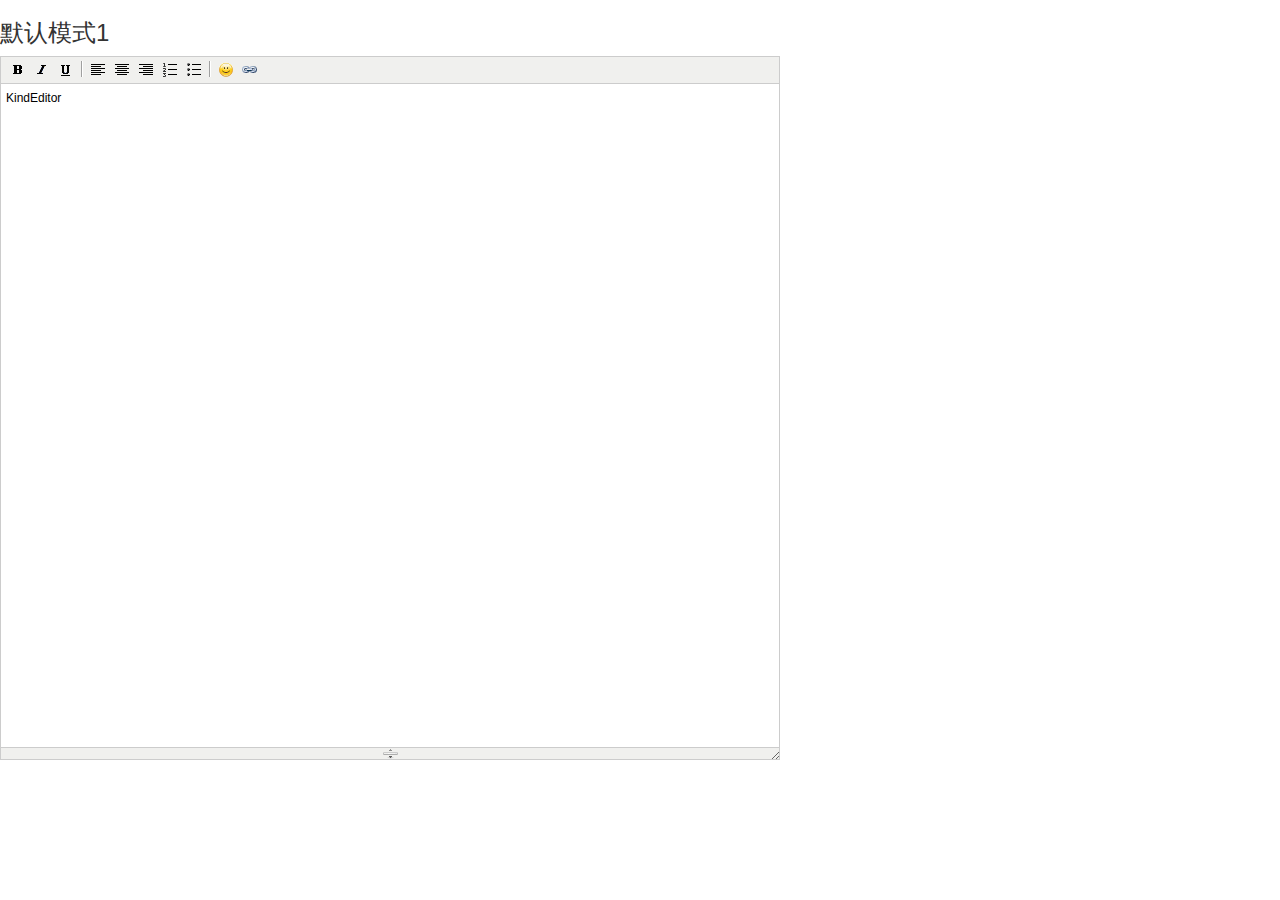
==== src/main/webapp/html/edit.html @ 8145b989 "kindeditor" ====
<html>
<head>
    <title>showUser</title>

    <meta http-equiv="keywords" content="keyword1,keyword2,keyword3">
    <meta http-equiv="description" content="this is my page">
    <meta http-equiv="content-type" content="text/html; charset=UTF-8">

    <link type="text/css" rel="stylesheet" href="../static/plugins/css/bootstrap.css"></link>
    <script type="text/javascript" src="../static/plugins/js/jquery-3.2.1.min.js"></script>
    <link rel="stylesheet" href="../static/plugins/kindeditor/themes/default/default.css"/>
    <script charset="utf-8" src="../static/plugins/kindeditor/kindeditor-all.js"></script>
    <script charset="utf-8" src="../static/plugins/kindeditor/lang/zh_CN.js"></script>
</head>

<body>
<h3>默认模式1</h3>
<textarea name="content" id="kindeditor" style="width:800px;height:400px;display: block;">KindEditor</textarea>
<script>
    function kedit(kedit){
        var editor = KindEditor.create(kedit,{
            width: '780px',
            height: '700px',
            resizeMode: 0,
            allowPreviewEmoticons: false,
            items: [
                'bold', 'italic', 'underline',
                '|', 'justifyleft', 'justifycenter', 'justifyright', 'insertorderedlist',
                'insertunorderedlist', '|', 'emoticons', 'link']
        });
    }

    $(function(){
        kedit('textarea[name="content"]');
    })

</script>

</body>


</html>
---- src/main/webapp/static/plugins/kindeditor/themes/default/default.css ----
/* common */
.ke-inline-block {
	display: -moz-inline-stack;
	display: inline-block;
	vertical-align: middle;
	zoom: 1;
	*display: inline;
}
.ke-clearfix {
	zoom: 1;
}
.ke-clearfix:after {
	content: ".";
	display: block;
	clear: both;
	font-size: 0;
	height: 0;
	line-height: 0;
	visibility: hidden;
}
.ke-shadow {
	box-shadow: 1px 1px 3px #A0A0A0;
	-moz-box-shadow: 1px 1px 3px #A0A0A0;
	-webkit-box-shadow: 1px 1px 3px #A0A0A0;
	filter: progid:DXImageTransform.Microsoft.Shadow(color='#A0A0A0', Direction=135, Strength=3);
	background-color: #F0F0EE;
}
.ke-menu a,
.ke-menu a:hover,
.ke-dialog a,
.ke-dialog a:hover {
	color: #337FE5;
	text-decoration: none;
}
/* icons */
.ke-icon-source {
	background-position: 0px 0px;
	width: 16px;
	height: 16px;
}
.ke-icon-preview {
	background-position: 0px -16px;
	width: 16px;
	height: 16px;
}
.ke-icon-print {
	background-position: 0px -32px;
	width: 16px;
	height: 16px;
}
.ke-icon-undo {
	background-position: 0px -48px;
	width: 16px;
	height: 16px;
}
.ke-icon-redo {
	background-position: 0px -64px;
	width: 16px;
	height: 16px;
}
.ke-icon-cut {
	background-position: 0px -80px;
	width: 16px;
	height: 16px;
}
.ke-icon-copy {
	background-position: 0px -96px;
	width: 16px;
	height: 16px;
}
.ke-icon-paste {
	background-position: 0px -112px;
	width: 16px;
	height: 16px;
}
.ke-icon-selectall {
	background-position: 0px -128px;
	width: 16px;
	height: 16px;
}
.ke-icon-justifyleft {
	background-position: 0px -144px;
	width: 16px;
	height: 16px;
}
.ke-icon-justifycenter {
	background-position: 0px -160px;
	width: 16px;
	height: 16px;
}
.ke-icon-justifyright {
	background-position: 0px -176px;
	width: 16px;
	height: 16px;
}
.ke-icon-justifyfull {
	background-position: 0px -192px;
	width: 16px;
	height: 16px;
}
.ke-icon-insertorderedlist {
	background-position: 0px -208px;
	width: 16px;
	height: 16px;
}
.ke-icon-insertunorderedlist {
	background-position: 0px -224px;
	width: 16px;
	height: 16px;
}
.ke-icon-indent {
	background-position: 0px -240px;
	width: 16px;
	height: 16px;
}
.ke-icon-outdent {
	background-position: 0px -256px;
	width: 16px;
	height: 16px;
}
.ke-icon-subscript {
	background-position: 0px -272px;
	width: 16px;
	height: 16px;
}
.ke-icon-superscript {
	background-position: 0px -288px;
	width: 16px;
	height: 16px;
}
.ke-icon-date {
	background-position: 0px -304px;
	width: 25px;
	height: 16px;
}
.ke-icon-time {
	background-position: 0px -320px;
	width: 25px;
	height: 16px;
}
.ke-icon-formatblock {
	background-position: 0px -336px;
	width: 25px;
	height: 16px;
}
.ke-icon-fontname {
	background-position: 0px -352px;
	width: 21px;
	height: 16px;
}
.ke-icon-fontsize {
	background-position: 0px -368px;
	width: 23px;
	height: 16px;
}
.ke-icon-forecolor {
	background-position: 0px -384px;
	width: 20px;
	height: 16px;
}
.ke-icon-hilitecolor {
	background-position: 0px -400px;
	width: 23px;
	height: 16px;
}
.ke-icon-bold {
	background-position: 0px -416px;
	width: 16px;
	height: 16px;
}
.ke-icon-italic {
	background-position: 0px -432px;
	width: 16px;
	height: 16px;
}
.ke-icon-underline {
	background-position: 0px -448px;
	width: 16px;
	height: 16px;
}
.ke-icon-strikethrough {
	background-position: 0px -464px;
	width: 16px;
	height: 16px;
}
.ke-icon-removeformat {
	background-position: 0px -480px;
	width: 16px;
	height: 16px;
}
.ke-icon-image {
	background-position: 0px -496px;
	width: 16px;
	height: 16px;
}
.ke-icon-flash {
	background-position: 0px -512px;
	width: 16px;
	height: 16px;
}
.ke-icon-media {
	background-position: 0px -528px;
	width: 16px;
	height: 16px;
}
.ke-icon-div {
	background-position: 0px -544px;
	width: 16px;
	height: 16px;
}
.ke-icon-formula {
	background-position: 0px -576px;
	width: 16px;
	height: 16px;
}
.ke-icon-hr {
	background-position: 0px -592px;
	width: 16px;
	height: 16px;
}
.ke-icon-emoticons {
	background-position: 0px -608px;
	width: 16px;
	height: 16px;
}
.ke-icon-link {
	background-position: 0px -624px;
	width: 16px;
	height: 16px;
}
.ke-icon-unlink {
	background-position: 0px -640px;
	width: 16px;
	height: 16px;
}
.ke-icon-fullscreen {
	background-position: 0px -656px;
	width: 16px;
	height: 16px;
}
.ke-icon-about {
	background-position: 0px -672px;
	width: 16px;
	height: 16px;
}
.ke-icon-plainpaste {
	background-position: 0px -704px;
	width: 16px;
	height: 16px;
}
.ke-icon-wordpaste {
	background-position: 0px -720px;
	width: 16px;
	height: 16px;
}
.ke-icon-table {
	background-position: 0px -784px;
	width: 16px;
	height: 16px;
}
.ke-icon-tablemenu {
	background-position: 0px -768px;
	width: 16px;
	height: 16px;
}
.ke-icon-tableinsert {
	background-position: 0px -784px;
	width: 16px;
	height: 16px;
}
.ke-icon-tabledelete {
	background-position: 0px -800px;
	width: 16px;
	height: 16px;
}
.ke-icon-tablecolinsertleft {
	background-position: 0px -816px;
	width: 16px;
	height: 16px;
}
.ke-icon-tablecolinsertright {
	background-position: 0px -832px;
	width: 16px;
	height: 16px;
}
.ke-icon-tablerowinsertabove {
	background-position: 0px -848px;
	width: 16px;
	height: 16px;
}
.ke-icon-tablerowinsertbelow {
	background-position: 0px -864px;
	width: 16px;
	height: 16px;
}
.ke-icon-tablecoldelete {
	background-position: 0px -880px;
	width: 16px;
	height: 16px;
}
.ke-icon-tablerowdelete {
	background-position: 0px -896px;
	width: 16px;
	height: 16px;
}
.ke-icon-tablecellprop {
	background-position: 0px -912px;
	width: 16px;
	height: 16px;
}
.ke-icon-tableprop {
	background-position: 0px -928px;
	width: 16px;
	height: 16px;
}
.ke-icon-checked {
	background-position: 0px -944px;
	width: 16px;
	height: 16px;
}
.ke-icon-code {
	background-position: 0px -960px;
	width: 16px;
	height: 16px;
}
.ke-icon-map {
	background-position: 0px -976px;
	width: 16px;
	height: 16px;
}
.ke-icon-baidumap {
	background-position: 0px -976px;
	width: 16px;
	height: 16px;
}
.ke-icon-lineheight {
	background-position: 0px -992px;
	width: 16px;
	height: 16px;
}
.ke-icon-clearhtml {
	background-position: 0px -1008px;
	width: 16px;
	height: 16px;
}
.ke-icon-pagebreak {
	background-position: 0px -1024px;
	width: 16px;
	height: 16px;
}
.ke-icon-insertfile {
	background-position: 0px -1040px;
	width: 16px;
	height: 16px;
}
.ke-icon-quickformat {
	background-position: 0px -1056px;
	width: 16px;
	height: 16px;
}
.ke-icon-template {
	background-position: 0px -1072px;
	width: 16px;
	height: 16px;
}
.ke-icon-tablecellsplit {
	background-position: 0px -1088px;
	width: 16px;
	height: 16px;
}
.ke-icon-tablerowmerge {
	background-position: 0px -1104px;
	width: 16px;
	height: 16px;
}
.ke-icon-tablerowsplit {
	background-position: 0px -1120px;
	width: 16px;
	height: 16px;
}
.ke-icon-tablecolmerge {
	background-position: 0px -1136px;
	width: 16px;
	height: 16px;
}
.ke-icon-tablecolsplit {
	background-position: 0px -1152px;
	width: 16px;
	height: 16px;
}
.ke-icon-anchor {
	background-position: 0px -1168px;
	width: 16px;
	height: 16px;
}
.ke-icon-search {
	background-position: 0px -1184px;
	width: 16px;
	height: 16px;
}
.ke-icon-new {
	background-position: 0px -1200px;
	width: 16px;
	height: 16px;
}
.ke-icon-specialchar {
	background-position: 0px -1216px;
	width: 16px;
	height: 16px;
}
.ke-icon-multiimage {
	background-position: 0px -1232px;
	width: 16px;
	height: 16px;
}
/* container */
.ke-container {
	display: block;
	border: 1px solid #CCCCCC;
	background-color: #FFF;
	overflow: hidden;
	margin: 0;
	padding: 0;
}
/* toolbar */
.ke-toolbar {
	border-bottom: 1px solid #CCC;
	background-color: #F0F0EE;
	padding: 2px 5px;
	text-align: left;
	overflow: hidden;
	zoom: 1;
}
.ke-toolbar-icon {
	background-repeat: no-repeat;
	font-size: 0;
	line-height: 0;
	overflow: hidden;
	display: block;
}
.ke-toolbar-icon-url {
	background-image: url(default.png);
}
.ke-toolbar .ke-outline {
	border: 1px solid #F0F0EE;
	margin: 1px;
	padding: 1px 2px;
	font-size: 0;
	line-height: 0;
	overflow: hidden;
	cursor: pointer;
	display: block;
	float: left;
}
.ke-toolbar .ke-on {
	border: 1px solid #5690D2;
}
.ke-toolbar .ke-selected {
	border: 1px solid #5690D2;
	background-color: #E9EFF6;
}
.ke-toolbar .ke-disabled {
	cursor: default;
}
.ke-toolbar .ke-separator {
	height: 16px;
	margin: 2px 3px;
	border-left: 1px solid #A0A0A0;
	border-right: 1px solid #FFFFFF;
	border-top:0;
	border-bottom:0;
	width: 0;
	font-size: 0;
	line-height: 0;
	overflow: hidden;
	display: block;
	float: left;
}
.ke-toolbar .ke-hr {
	overflow: hidden;
	height: 1px;
	clear: both;
}
/* edit */
.ke-edit {
	padding: 0;
}
.ke-edit-iframe,
.ke-edit-textarea {
	border: 0;
	margin: 0;
	padding: 0;
	overflow: auto;
}
.ke-edit-textarea {
	font: 12px/1.5 "Consolas", "Monaco", "Bitstream Vera Sans Mono", "Courier New", Courier, monospace;
	color: #000;
	overflow: auto;
	resize: none;
}
.ke-edit-textarea:focus {
	outline: none;
}
/* statusbar */
.ke-statusbar {
	position: relative;
	background-color: #F0F0EE;
	border-top: 1px solid #CCCCCC;
	font-size: 0;
	line-height: 0;
	*height: 12px;
	overflow: hidden;
	text-align: center;
	cursor: s-resize;
}
.ke-statusbar-center-icon {
	background-position: -0px -754px;
	width: 15px;
	height: 11px;
	background-image: url(default.png);
}
.ke-statusbar-right-icon {
	position: absolute;
	right: 0;
	bottom: 0;
	cursor: se-resize;
	background-position: -5px -741px;
	width: 11px;
	height: 11px;
	background-image: url(default.png);
}
/* menu */
.ke-menu {
	border: 1px solid #A0A0A0;
	background-color: #F1F1F1;
	color: #222222;
	padding: 2px;
	font-family: "sans serif",tahoma,verdana,helvetica;
	font-size: 12px;
	text-align: left;
	overflow: hidden;
}
.ke-menu-item {
	border: 1px solid #F1F1F1;
	background-color: #F1F1F1;
	color: #222222;
	height: 24px;
	overflow: hidden;
	cursor: pointer;
}
.ke-menu-item-on {
	border: 1px solid #5690D2;
	background-color: #E9EFF6;
}
.ke-menu-item-left {
	width: 27px;
	text-align: center;
	overflow: hidden;
}
.ke-menu-item-center {
	width: 0;
	height: 24px;
	border-left: 1px solid #E3E3E3;
	border-right: 1px solid #FFFFFF;
	border-top: 0;
	border-bottom: 0;
}
.ke-menu-item-center-on {
	border-left: 1px solid #E9EFF6;
	border-right: 1px solid #E9EFF6;
}
.ke-menu-item-right {
	border: 0;
	padding: 0 0 0 5px;
	line-height: 24px;
	text-align: left;
	overflow: hidden;
}
.ke-menu-separator {
	margin: 2px 0;
	height: 0;
	overflow: hidden;
	border-top: 1px solid #CCCCCC;
	border-bottom: 1px solid #FFFFFF;
	border-left: 0;
	border-right: 0;
}
/* colorpicker */
.ke-colorpicker {
	border: 1px solid #A0A0A0;
	background-color: #F1F1F1;
	color: #222222;
	padding: 2px;
}
.ke-colorpicker-table {
	border:0;
	margin:0;
	padding:0;
	border-collapse: separate;
}
.ke-colorpicker-cell {
	font-size: 0;
	line-height: 0;
	border: 1px solid #F0F0EE;
	cursor: pointer;
	margin:3px;
	padding:0;
}
.ke-colorpicker-cell-top {
	font-family: "sans serif",tahoma,verdana,helvetica;
	font-size: 12px;
	line-height: 24px;
	border: 1px solid #F0F0EE;
	cursor: pointer;
	margin:0;
	padding:0;
	text-align: center;
}
.ke-colorpicker-cell-on {
	border: 1px solid #5690D2;
}
.ke-colorpicker-cell-selected {
	border: 1px solid #2446AB;
}
.ke-colorpicker-cell-color {
	width: 14px;
	height: 14px;
	margin: 3px;
	padding: 0;
	border: 0;
}
/* dialog */
.ke-dialog {
	position: absolute;
	margin: 0;
	padding: 0;
}
.ke-dialog .ke-header {
	width: 100%;
	margin-bottom: 10px;
}
.ke-dialog .ke-header .ke-left {
	float: left;
}
.ke-dialog .ke-header .ke-right {
	float: right;
}
.ke-dialog .ke-header label {
	margin-right: 0;
	cursor: pointer;
	font-weight: normal;
	display: inline;
	vertical-align: top;
}
.ke-dialog-content {
	background-color: #FFF;
	width: 100%;
	height: 100%;
	color: #333;
	border: 1px solid #A0A0A0;
}
.ke-dialog-shadow {
	position: absolute;
	z-index: -1;
	top: 0;
	left: 0;
	width: 100%;
	height: 100%;
	box-shadow: 3px 3px 7px #999;
	-moz-box-shadow: 3px 3px 7px #999;
	-webkit-box-shadow: 3px 3px 7px #999;
	filter: progid:DXImageTransform.Microsoft.Blur(PixelRadius='3', MakeShadow='true', ShadowOpacity='0.4');
	background-color: #F0F0EE;
}
.ke-dialog-header {
	border:0;
	margin:0;
	padding: 0 10px;
	background: url(background.png) repeat scroll 0 0 #F0F0EE;
	border-bottom: 1px solid #CFCFCF;
	height: 24px;
	font: 12px/24px "sans serif",tahoma,verdana,helvetica;
	text-align: left;
	color: #222;
	cursor: move;
}
.ke-dialog-icon-close {
	display: block;
	background: url(default.png) no-repeat scroll 0px -688px;
	width: 16px;
	height: 16px;
	position: absolute;
	right: 6px;
	top: 6px;
	cursor: pointer;
}
.ke-dialog-body {
	font: 12px/1.5 "sans serif",tahoma,verdana,helvetica;
	text-align: left;
	overflow: hidden;
	width: 100%;
}
.ke-dialog-body textarea {
	display: block;
	overflow: auto;
	padding: 0;
	resize: none;
}
.ke-dialog-body textarea:focus,
.ke-dialog-body input:focus,
.ke-dialog-body select:focus {
	outline: none;
}
.ke-dialog-body label {
	margin-right: 10px;
	cursor: pointer;
	display: -moz-inline-stack;
	display: inline-block;
	vertical-align: middle;
	zoom: 1;
	*display: inline;
}
.ke-dialog-body img {
	display: -moz-inline-stack;
	display: inline-block;
	vertical-align: middle;
	zoom: 1;
	*display: inline;
}
.ke-dialog-body select {
	display: -moz-inline-stack;
	display: inline-block;
	vertical-align: middle;
	zoom: 1;
	*display: inline;
	width: auto;
}
.ke-dialog-body .ke-textarea {
	display: block;
	width: 408px;
	height: 260px;
	font-family: "sans serif",tahoma,verdana,helvetica;
	font-size: 12px;
	border-color: #848484 #E0E0E0 #E0E0E0 #848484;
	border-style: solid;
	border-width: 1px;
}
.ke-dialog-body .ke-form {
	margin: 0;
	padding: 0;
}
.ke-dialog-loading {
	position: absolute;
	top: 0;
	left: 1px;
	z-index: 1;
	text-align: center;
}
.ke-dialog-loading-content {
	background: url("../common/loading.gif") no-repeat;
    color: #666;
    font-size: 14px;
    font-weight: bold;
    height: 31px;
    line-height: 31px;
    padding-left: 36px;
}
.ke-dialog-row {
	margin-bottom: 10px;
}
.ke-dialog-footer {
	font: 12px/1 "sans serif",tahoma,verdana,helvetica;
	text-align: right;
	padding:0 0 5px 0;
	background-color: #FFF;
	width: 100%;
}
.ke-dialog-preview,
.ke-dialog-yes {
	margin: 5px;
}
.ke-dialog-no {
	margin: 5px 10px 5px 5px;
}
.ke-dialog-mask {
	background-color:#FFF;
	filter:alpha(opacity=50);
	opacity:0.5;
}
.ke-button-common {
	background: url(background.png) no-repeat;
	cursor: pointer;
	height: 23px;
	line-height: 23px;
	overflow: visible;
	display: inline-block;
	vertical-align: top;
	cursor: pointer;
}
.ke-button-outer {
	background-position: 0 -25px;
	padding: 0;
	display: -moz-inline-stack;
	display: inline-block;
	vertical-align: middle;
	zoom: 1;
	*display: inline;
}
.ke-button {
	background-position: right -25px;
	padding: 0 14px 0 12px;
	margin: 0 0 0 2px;
	font-family: "sans serif",tahoma,verdana,helvetica;
	border: 0 none;
	color: #333;
	font-size: 12px;
	text-decoration: none;
}
/* inputbox */
.ke-input-text {
	background-color:#FFFFFF;
	font-family: "sans serif",tahoma,verdana,helvetica;
	font-size: 12px;
	line-height: 17px;
	height: 17px;
	padding: 2px 4px;
	border-color: #848484 #E0E0E0 #E0E0E0 #848484;
	border-style: solid;
	border-width: 1px;
	display: -moz-inline-stack;
	display: inline-block;
	vertical-align: middle;
	zoom: 1;
	*display: inline;
}
.ke-input-number {
	width: 50px;
}
.ke-input-color {
	border: 1px solid #A0A0A0;
	background-color: #FFFFFF;
	font-size: 12px;
	width: 60px;
	height: 20px;
	line-height: 20px;
	padding-left: 5px;
	overflow: hidden;
	cursor: pointer;
	display: -moz-inline-stack;
	display: inline-block;
	vertical-align: middle;
	zoom: 1;
	*display: inline;
}
.ke-upload-button {
	position: relative;
}
.ke-upload-area {
	position: relative;
	overflow: hidden;
	margin: 0;
	padding: 0;
	*height: 25px;
}
.ke-upload-area .ke-upload-file {
	position: absolute;
	font-size: 60px;
	top: 0;
	right: 0;
	padding: 0;
	margin: 0;
	z-index: 811212;
	border: 0 none;
	opacity: 0;
	filter: alpha(opacity=0);
}
/* tabs */
.ke-tabs {
	font: 12px/1 "sans serif",tahoma,verdana,helvetica;
	border-bottom:1px solid #A0A0A0;
	padding-left:5px;
	margin-bottom:20px;
}
.ke-tabs-ul  {
	list-style-image:none;
	list-style-position:outside;
	list-style-type:none;
	margin:0;
	padding:0;
}
.ke-tabs-li {
	position: relative;
	border: 1px solid #A0A0A0;
	background-color: #F0F0EE;
	margin: 0 2px -1px 0;
	padding: 0 20px;
	float: left;
	line-height: 25px;
	text-align: center;
	color: #555555;
	cursor: pointer;
}
.ke-tabs-li-selected {
	background-color: #FFF;
	border-bottom: 1px solid #FFF;
	color: #000;
	cursor: default;
}
.ke-tabs-li-on {
	background-color: #FFF;
	color: #000;
}
/* progressbar */
.ke-progressbar {
	position: relative;
	margin: 0;
	padding: 0;
}
.ke-progressbar-bar {
	border: 1px solid #6FA5DB;
	width: 80px;
	height: 5px;
	margin: 10px 10px 0 10px;
	padding: 0;
}
.ke-progressbar-bar-inner {
	width: 0;
	height: 5px;
	background-color: #6FA5DB;
	overflow: hidden;
	margin: 0;
	padding: 0;
}
.ke-progressbar-percent {
	position: absolute;
	top: 0;
	left: 40%;
	display: none;
}
/* swfupload */
.ke-swfupload-top {
	position: relative;
	margin-bottom: 10px;
	_width: 608px;
}
.ke-swfupload-button {
	height: 23px;
	line-height: 23px;
}
.ke-swfupload-desc {
	padding: 0 10px;
	height: 23px;
	line-height: 23px;
}
.ke-swfupload-startupload {
	position: absolute;
	top: 0;
	right: 0;
}
.ke-swfupload-body {
	overflow: scroll;
	background-color:#FFFFFF;
	border-color: #848484 #E0E0E0 #E0E0E0 #848484;
	border-style: solid;
	border-width: 1px;
	width: auto;
	height: 370px;
	padding: 5px;
}
.ke-swfupload-body .ke-item {
	width: 100px;
	margin: 5px;
}
.ke-swfupload-body .ke-photo {
	position: relative;
	border: 1px solid #DDDDDD;
	background-color:#FFFFFF;
	padding: 10px;
}
.ke-swfupload-body .ke-delete {
	display: block;
	background: url(default.png) no-repeat scroll 0px -688px;
	width: 16px;
	height: 16px;
	position: absolute;
	right: 0;
	top: 0;
	cursor: pointer;
}
.ke-swfupload-body .ke-status  {
	position: absolute;
	left: 0;
	bottom: 5px;
	width: 100px;
	height: 17px;
}
.ke-swfupload-body .ke-message  {
	width: 100px;
	text-align: center;
	overflow: hidden;
	height:17px;
}
.ke-swfupload-body .ke-error  {
	color: red;
}
.ke-swfupload-body .ke-name {
	width: 100px;
	text-align: center;
	overflow: hidden;
	height:16px;
}
.ke-swfupload-body .ke-on {
	border: 1px solid #5690D2;
	background-color: #E9EFF6;
}

/* emoticons */
.ke-plugin-emoticons {
	position: relative;
}
.ke-plugin-emoticons .ke-preview {
	position: absolute;
	text-align: center;
	margin: 2px;
	padding: 10px;
	top: 0;
	border: 1px solid #A0A0A0;
	background-color: #FFFFFF;
	display: none;
}
.ke-plugin-emoticons .ke-preview-img {
	border:0;
	margin:0;
	padding:0;
}
.ke-plugin-emoticons .ke-table {
	border:0;
	margin:0;
	padding:0;
	border-collapse:separate;
}
.ke-plugin-emoticons .ke-cell {
	margin:0;
	padding:1px;
	border:1px solid #F0F0EE;
	cursor:pointer;
}
.ke-plugin-emoticons .ke-on {
	border: 1px solid #5690D2;
	background-color: #E9EFF6;
}
.ke-plugin-emoticons .ke-img {
	display:block;
	background-repeat:no-repeat;
	overflow:hidden;
	margin:2px;
	width:24px;
	height:24px;
	margin: 0;
	padding: 0;
	border: 0;
}
.ke-plugin-emoticons .ke-page {
	text-align: right;
	margin: 5px;
	padding: 0;
	border: 0;
	font: 12px/1 "sans serif",tahoma,verdana,helvetica;
	color: #333;
	text-decoration: none;
}
.ke-plugin-plainpaste-textarea,
.ke-plugin-wordpaste-iframe {
	display: block;
	width: 408px;
	height: 260px;
	font-family: "sans serif",tahoma,verdana,helvetica;
	font-size: 12px;
	border-color: #848484 #E0E0E0 #E0E0E0 #848484;
	border-style: solid;
	border-width: 1px;
}
/* filemanager */
.ke-plugin-filemanager-header {
	width: 100%;
	margin-bottom: 10px;
}
.ke-plugin-filemanager-header .ke-left {
	float: left;
}
.ke-plugin-filemanager-header .ke-right {
	float: right;
}
.ke-plugin-filemanager-body {
	overflow: scroll;
	background-color:#FFFFFF;
	border-color: #848484 #E0E0E0 #E0E0E0 #848484;
	border-style: solid;
	border-width: 1px;
	width: auto;
	height: 370px;
	padding: 5px;
}
.ke-plugin-filemanager-body .ke-item {
	width: 100px;
	margin: 5px;
}
.ke-plugin-filemanager-body .ke-photo {
	border: 1px solid #DDDDDD;
	background-color:#FFFFFF;
	padding: 10px;
}
.ke-plugin-filemanager-body .ke-name {
	width: 100px;
	text-align: center;
	overflow: hidden;
	height:16px;
}
.ke-plugin-filemanager-body .ke-on {
	border: 1px solid #5690D2;
	background-color: #E9EFF6;
}
.ke-plugin-filemanager-body .ke-table {
	width: 95%;
	border: 0;
	margin: 0;
	padding: 0;
	border-collapse: separate;
}
.ke-plugin-filemanager-body .ke-table .ke-cell {
	margin: 0;
	padding: 0;
	border: 0;
}
.ke-plugin-filemanager-body .ke-table .ke-name {
	width: 55%;
	text-align: left;
}
.ke-plugin-filemanager-body .ke-table .ke-size {
	width: 15%;
	text-align: left;
}
.ke-plugin-filemanager-body .ke-table .ke-datetime {
	width: 30%;
	text-align: center;
}
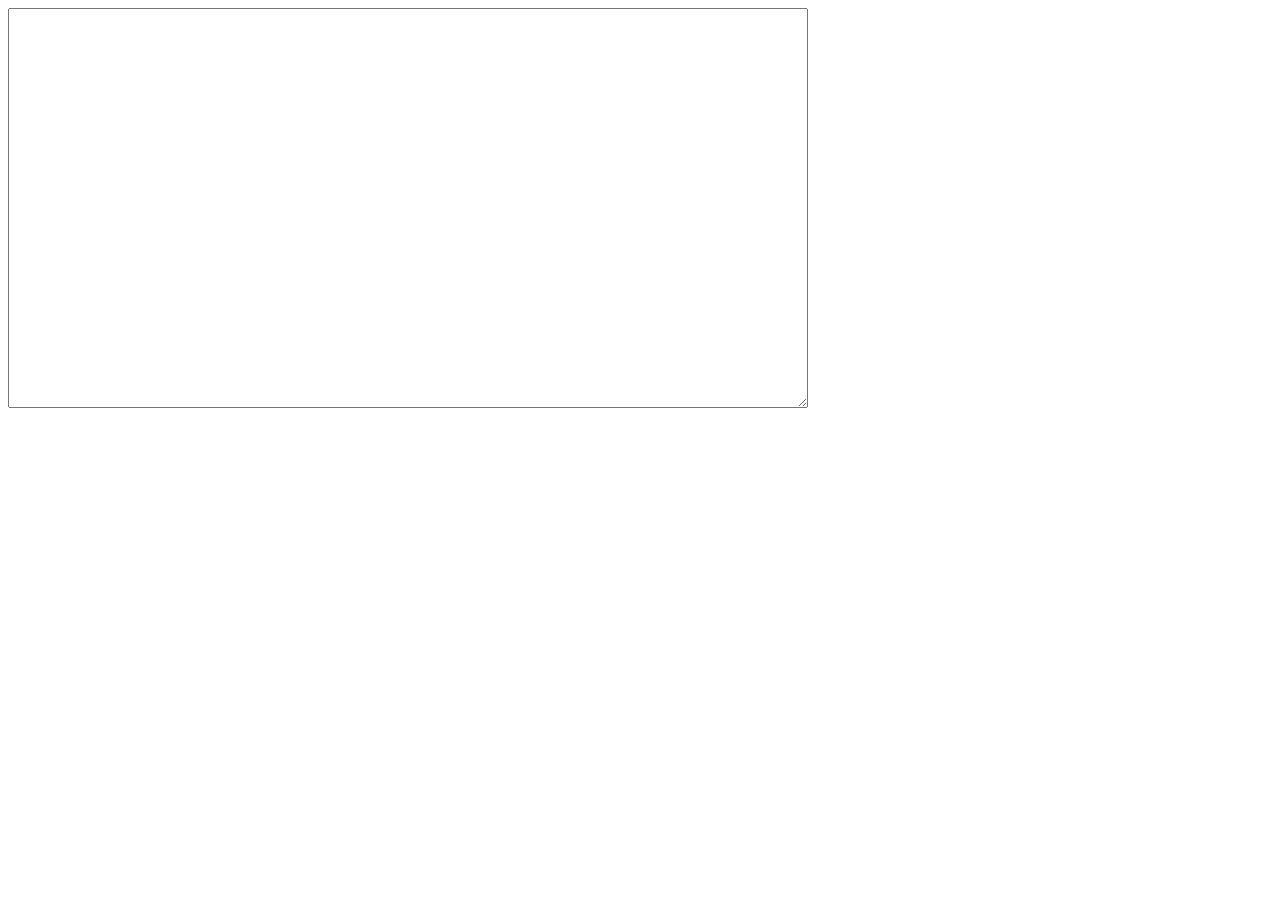
==== commit 6641f677: "kindeditor and article" ====
--- a/src/main/webapp/html/edit.html
+++ b/src/main/webapp/html/edit.html
@@ -1,42 +1,78 @@
 <html>
 <head>
-    <title>showUser</title>
+<title>showUser</title>
+<meta http-equiv="keywords" content="keyword1,keyword2,keyword3">
+<meta http-equiv="description" content="this is my page">
+<meta http-equiv="content-type" content="text/html; charset=UTF-8">
+<link rel="stylesheet"
+	href="../static/plugins/kindeditor/themes/default/default.css" />
+<script charset="utf-8"
+	src="../static/plugins/kindeditor/kindeditor-all.js"></script>
+<script charset="utf-8" src="../static/plugins/kindeditor/lang/zh-CN.js"></script>
 
-    <meta http-equiv="keywords" content="keyword1,keyword2,keyword3">
-    <meta http-equiv="description" content="this is my page">
-    <meta http-equiv="content-type" content="text/html; charset=UTF-8">
-
-    <link type="text/css" rel="stylesheet" href="../static/plugins/css/bootstrap.css"></link>
-    <script type="text/javascript" src="../static/plugins/js/jquery-3.2.1.min.js"></script>
-    <link rel="stylesheet" href="../static/plugins/kindeditor/themes/default/default.css"/>
-    <script charset="utf-8" src="../static/plugins/kindeditor/kindeditor-all.js"></script>
-    <script charset="utf-8" src="../static/plugins/kindeditor/lang/zh_CN.js"></script>
 </head>
-
 <body>
-<h3>默认模式1</h3>
-<textarea name="content" id="kindeditor" style="width:800px;height:400px;display: block;">KindEditor</textarea>
-<script>
-    function kedit(kedit){
-        var editor = KindEditor.create(kedit,{
-            width: '780px',
-            height: '700px',
-            resizeMode: 0,
-            allowPreviewEmoticons: false,
-            items: [
-                'bold', 'italic', 'underline',
-                '|', 'justifyleft', 'justifycenter', 'justifyright', 'insertorderedlist',
-                'insertunorderedlist', '|', 'emoticons', 'link']
-        });
-    }
-
-    $(function(){
-        kedit('textarea[name="content"]');
-    })
-
-</script>
-
+	<div>
+		<textarea name="content" id="kindeditor"
+			style="width: 800px; height: 400px; display: block;"></textarea>
+	</div>
+	<script>
+		function kedit(keid) {
+			var keditor = KindEditor
+					.create(
+							'#' + keid,
+							{
+								width : "80%", //编辑器的宽度为70%
+								height : "430px", //编辑器的高度为100px 
+								filterMode : false, //不会过滤HTML代码
+								resizeMode : 1,//编辑器只能调整高度 
+								imageUploadJson : '../static/plugins/kindeditor/jsp/upload_json.jsp',
+								fileManagerJson : '../static/plugins/kindeditor/jsp/file_manager_json.jsp',
+								allowUpload : true,
+								allowFileManager : true,
+								afterCreate : function() {
+									var self = this;
+									KindEditor.ctrl(document, 13, function() {
+										self.sync();
+										document.forms['example'].submit();
+									});
+									KindEditor.ctrl(self.edit.doc, 13,
+											function() {
+												self.sync();
+												document.forms['example']
+														.submit();
+											});
+								},
+								items : [ 'source', '|', 'undo', 'redo', '|',
+										'preview', 'print', 'code', 'cut',
+										'copy', 'paste', 'plainpaste',
+										'wordpaste', '|', 'justifyleft',
+										'justifycenter', 'justifyright',
+										'justifyfull', 'insertorderedlist',
+										'insertunorderedlist', 'indent',
+										'outdent', 'subscript', 'superscript',
+										'clearhtml', 'quickformat',
+										'selectall', '|', 'fullscreen', '/',
+										'formatblock', 'fontname', 'fontsize',
+										'|', 'forecolor', 'hilitecolor',
+										'bold', 'italic', 'underline',
+										'strikethrough', 'lineheight',
+										'removeformat', '|', 'table', 'hr',
+										'pagebreak', 'anchor', 'link',
+										'unlink', '|', 'image', 'multiimage',
+										'flash', 'media', 'insertfile',
+										'editImage' ],
+								afterBlur : function() {
+									this.sync();
+								},//和DWZ 的 Ajax onsubmit 冲突,提交表单时 编辑器失去焦点执行填充内容
+								newlineTag : "br"
+							});
+		}
+	</script>
+	<SCRIPT type="text/javascript">
+		$(function() {
+			kedit("kindeditor");
+		});
+	</SCRIPT>
 </body>
-
-
 </html>
